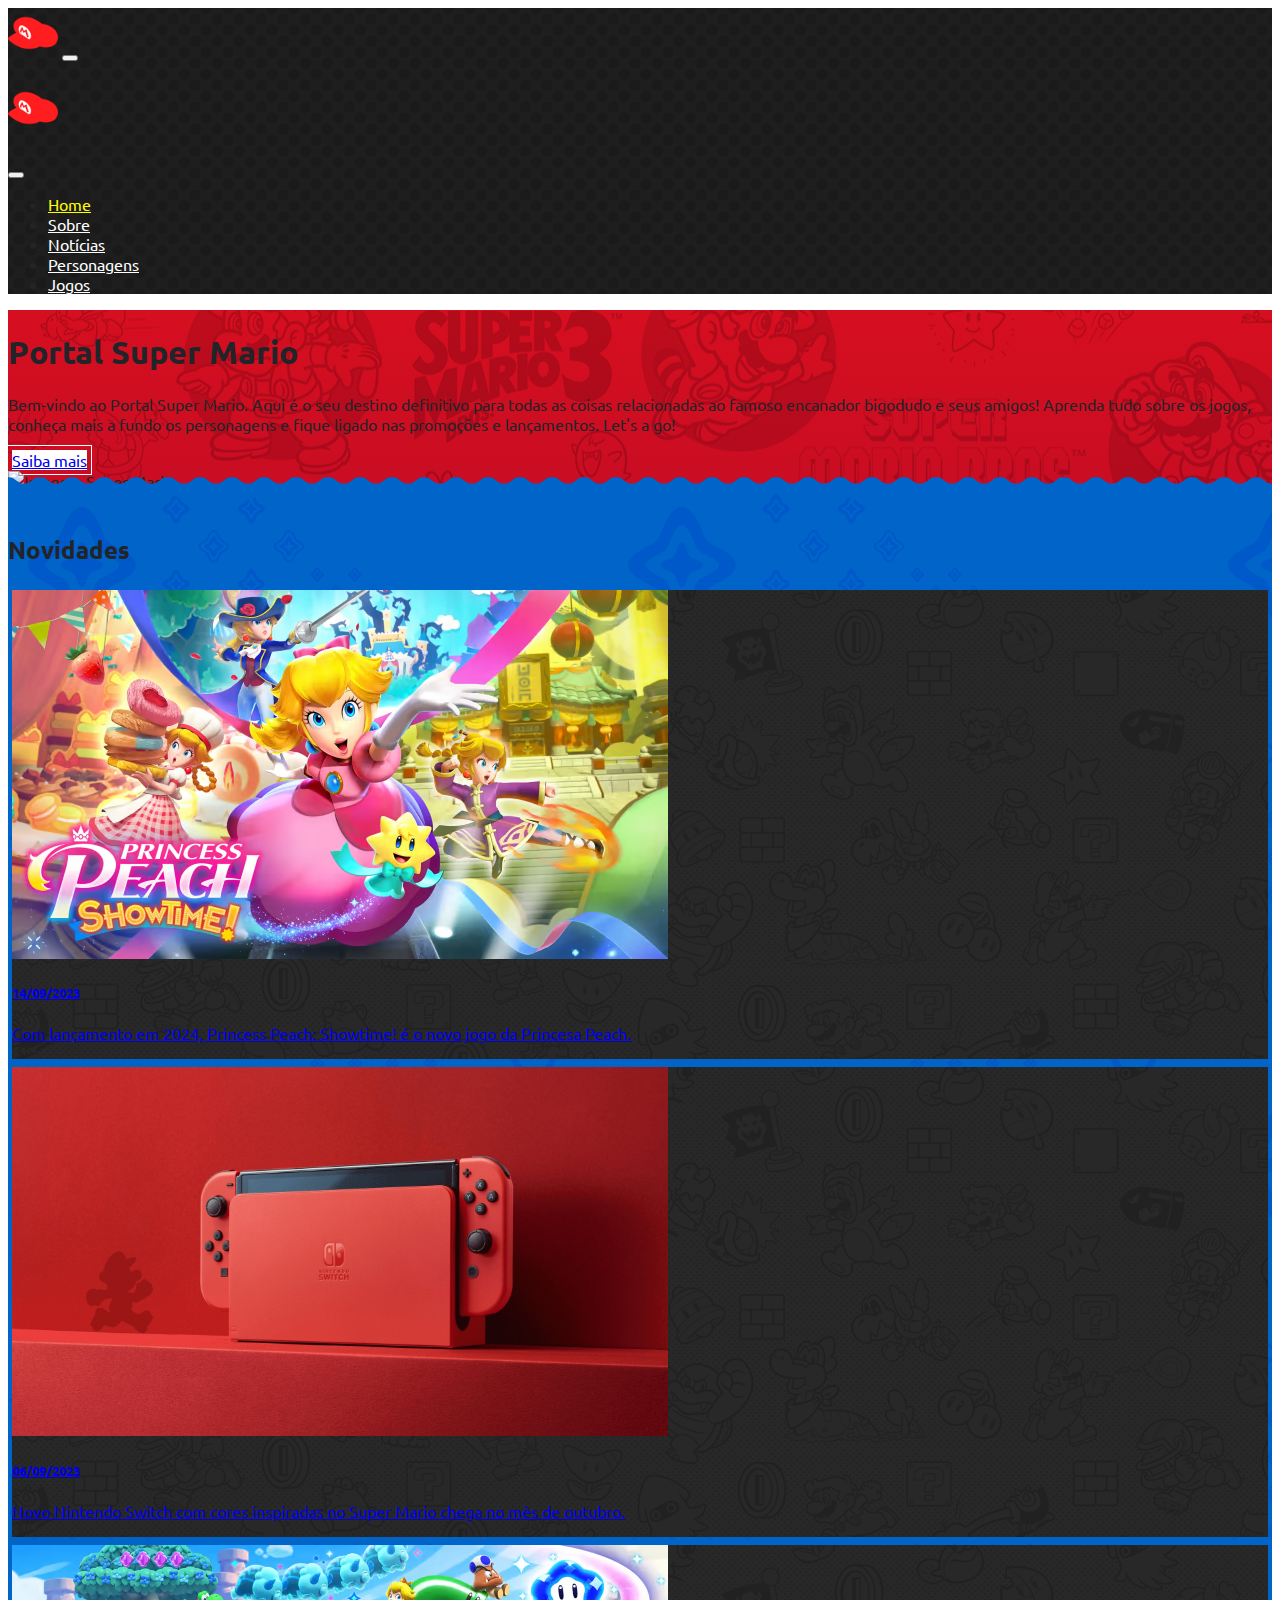
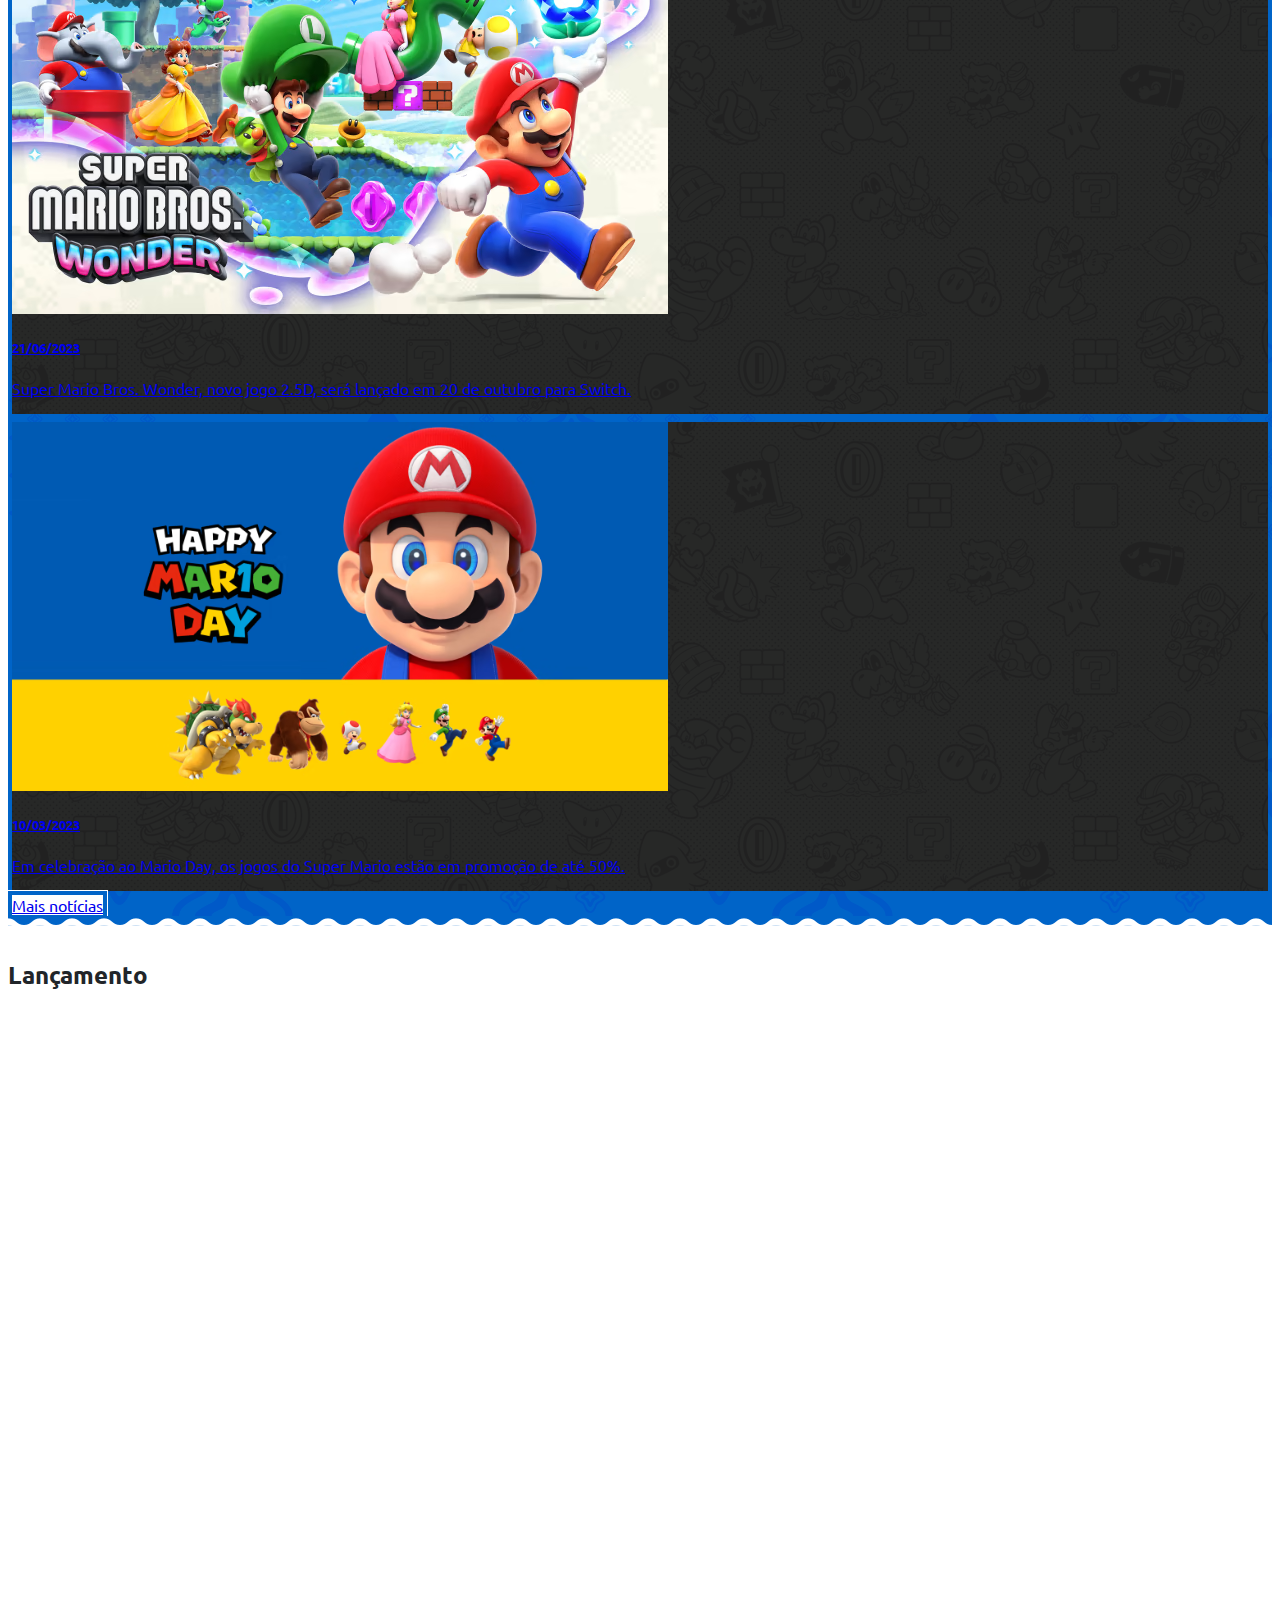
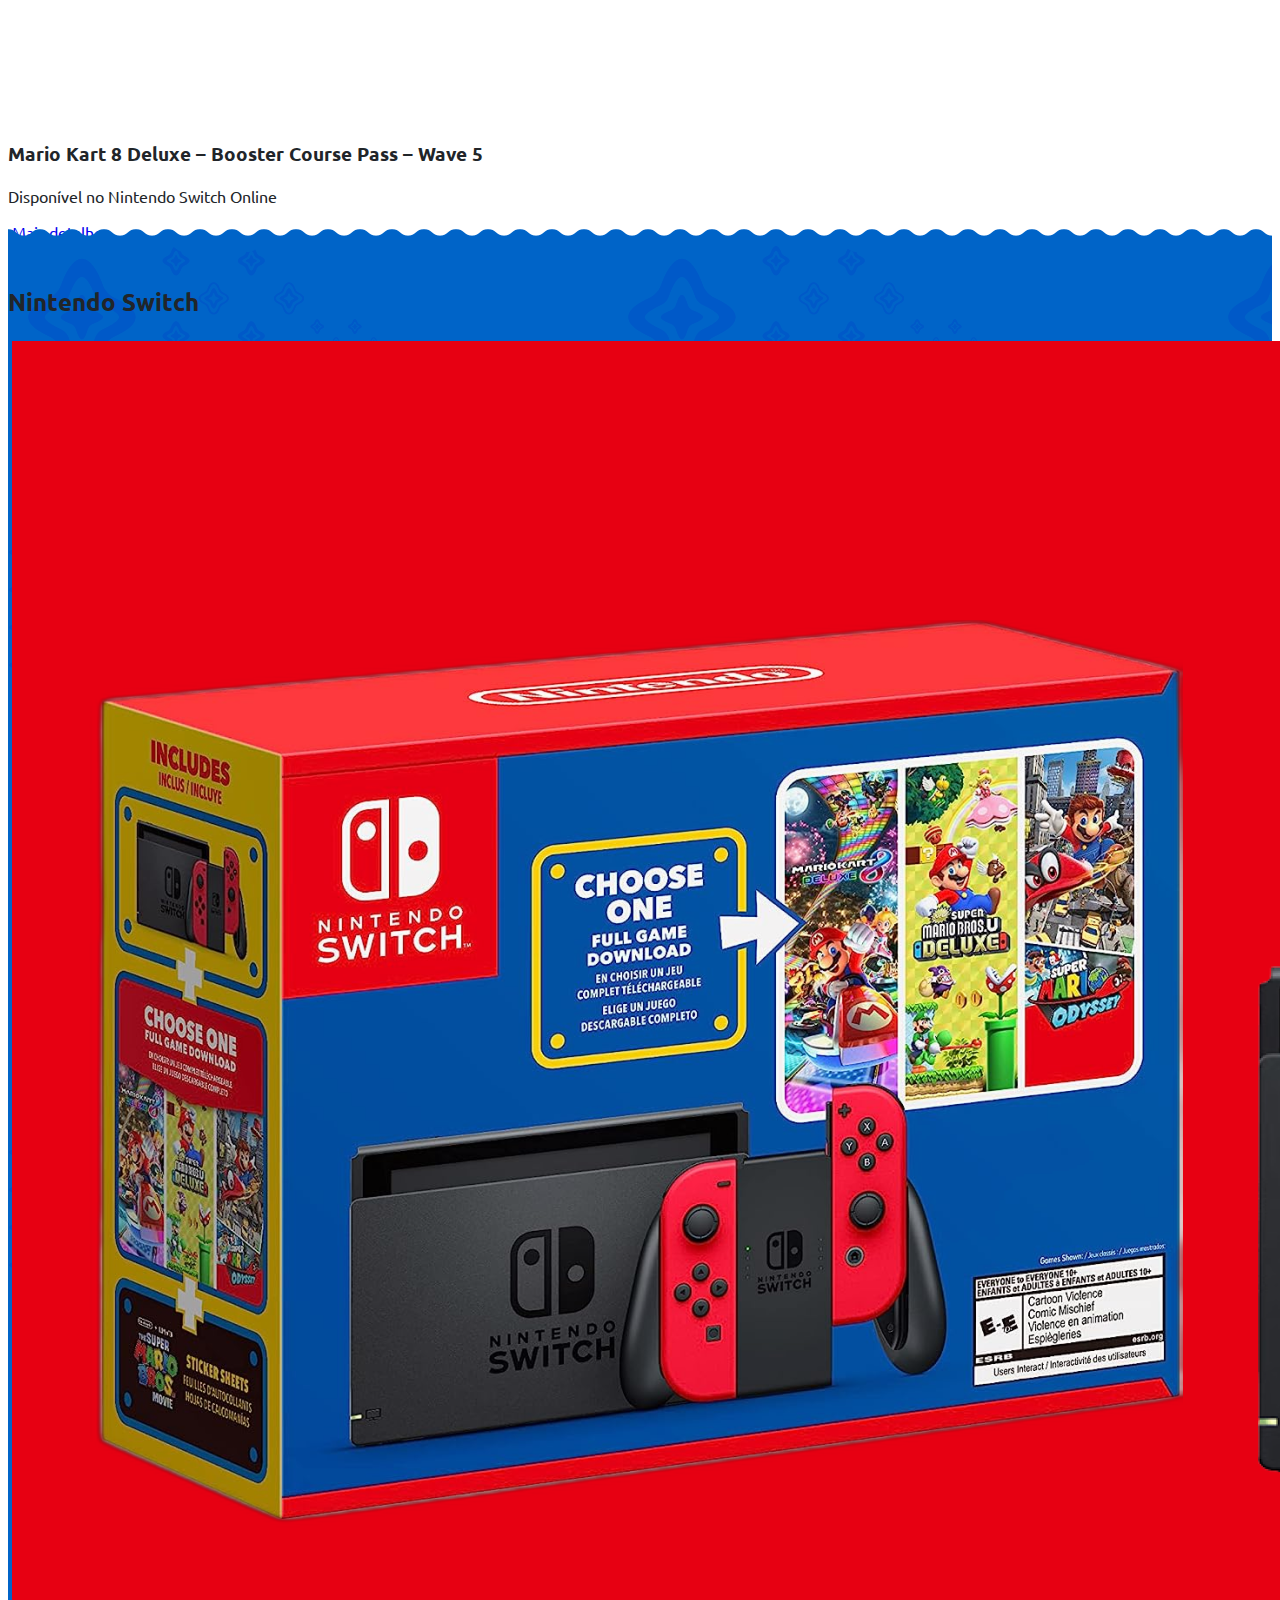
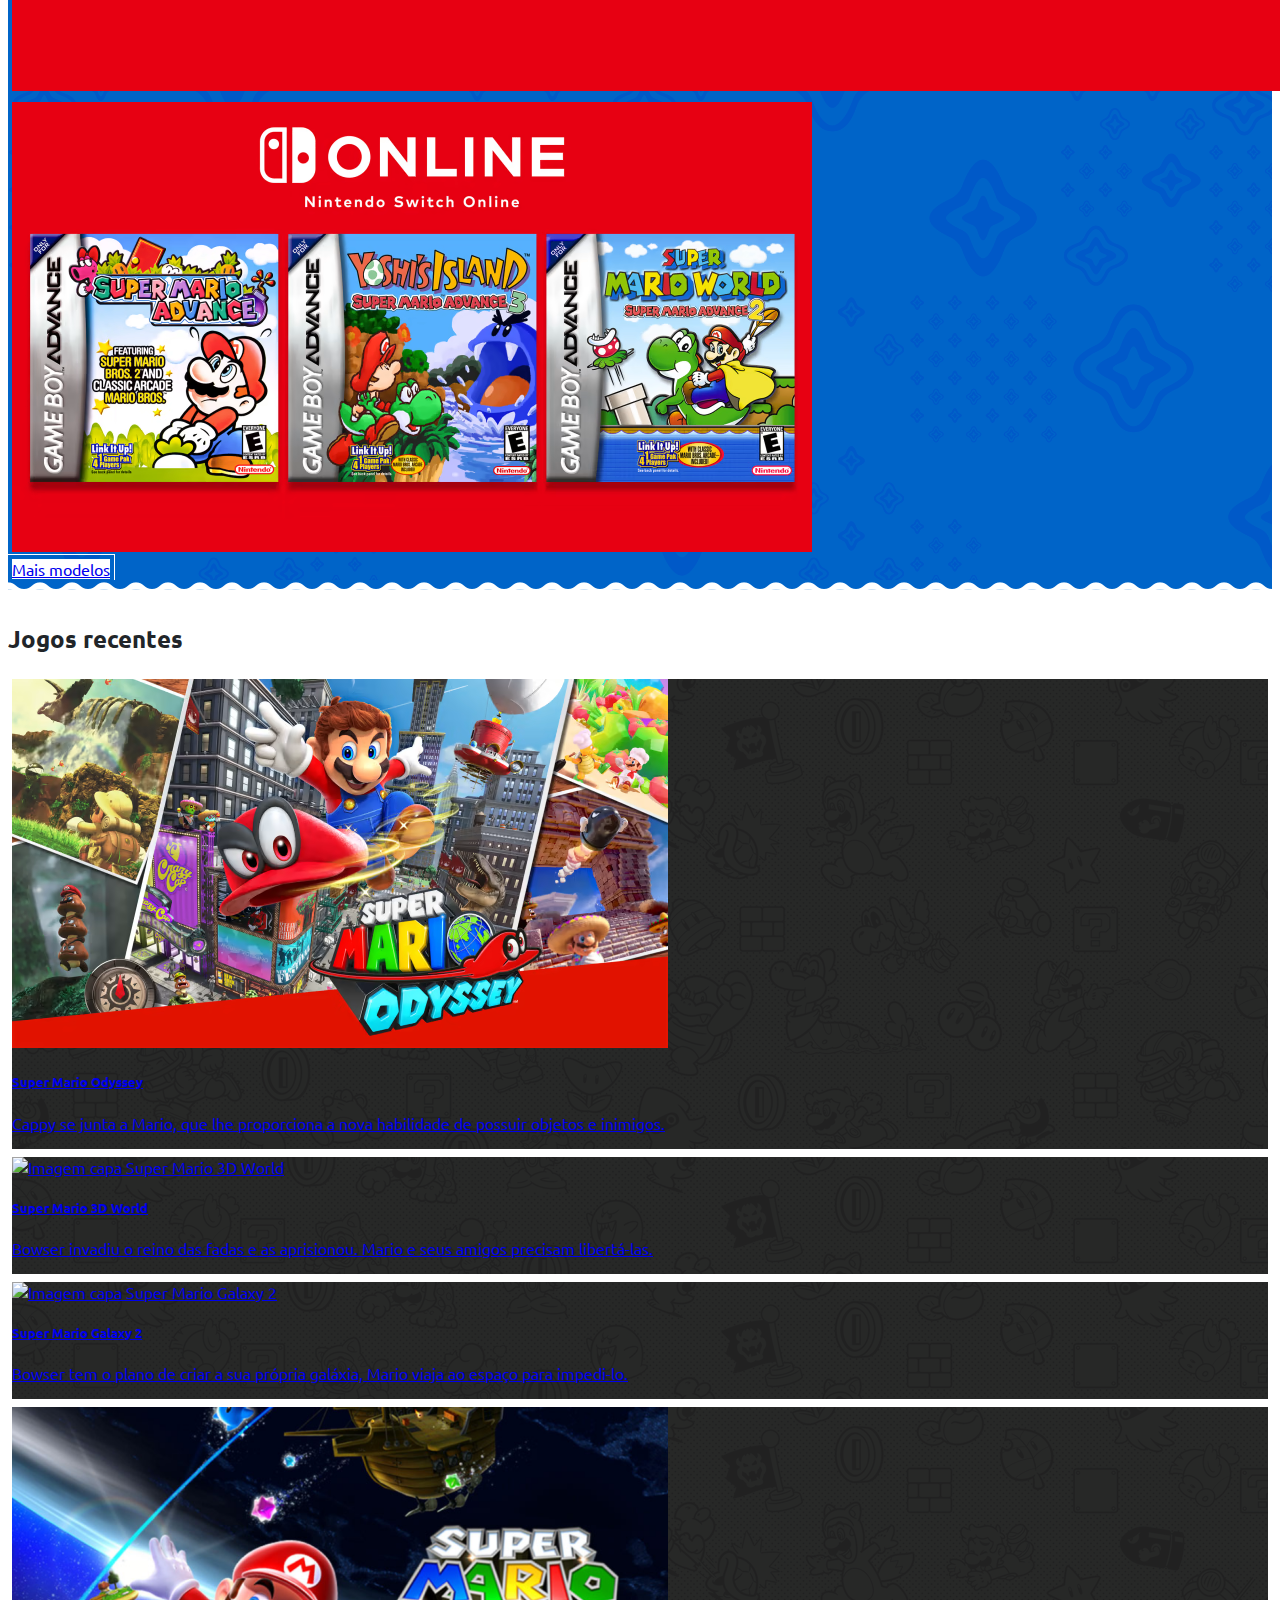
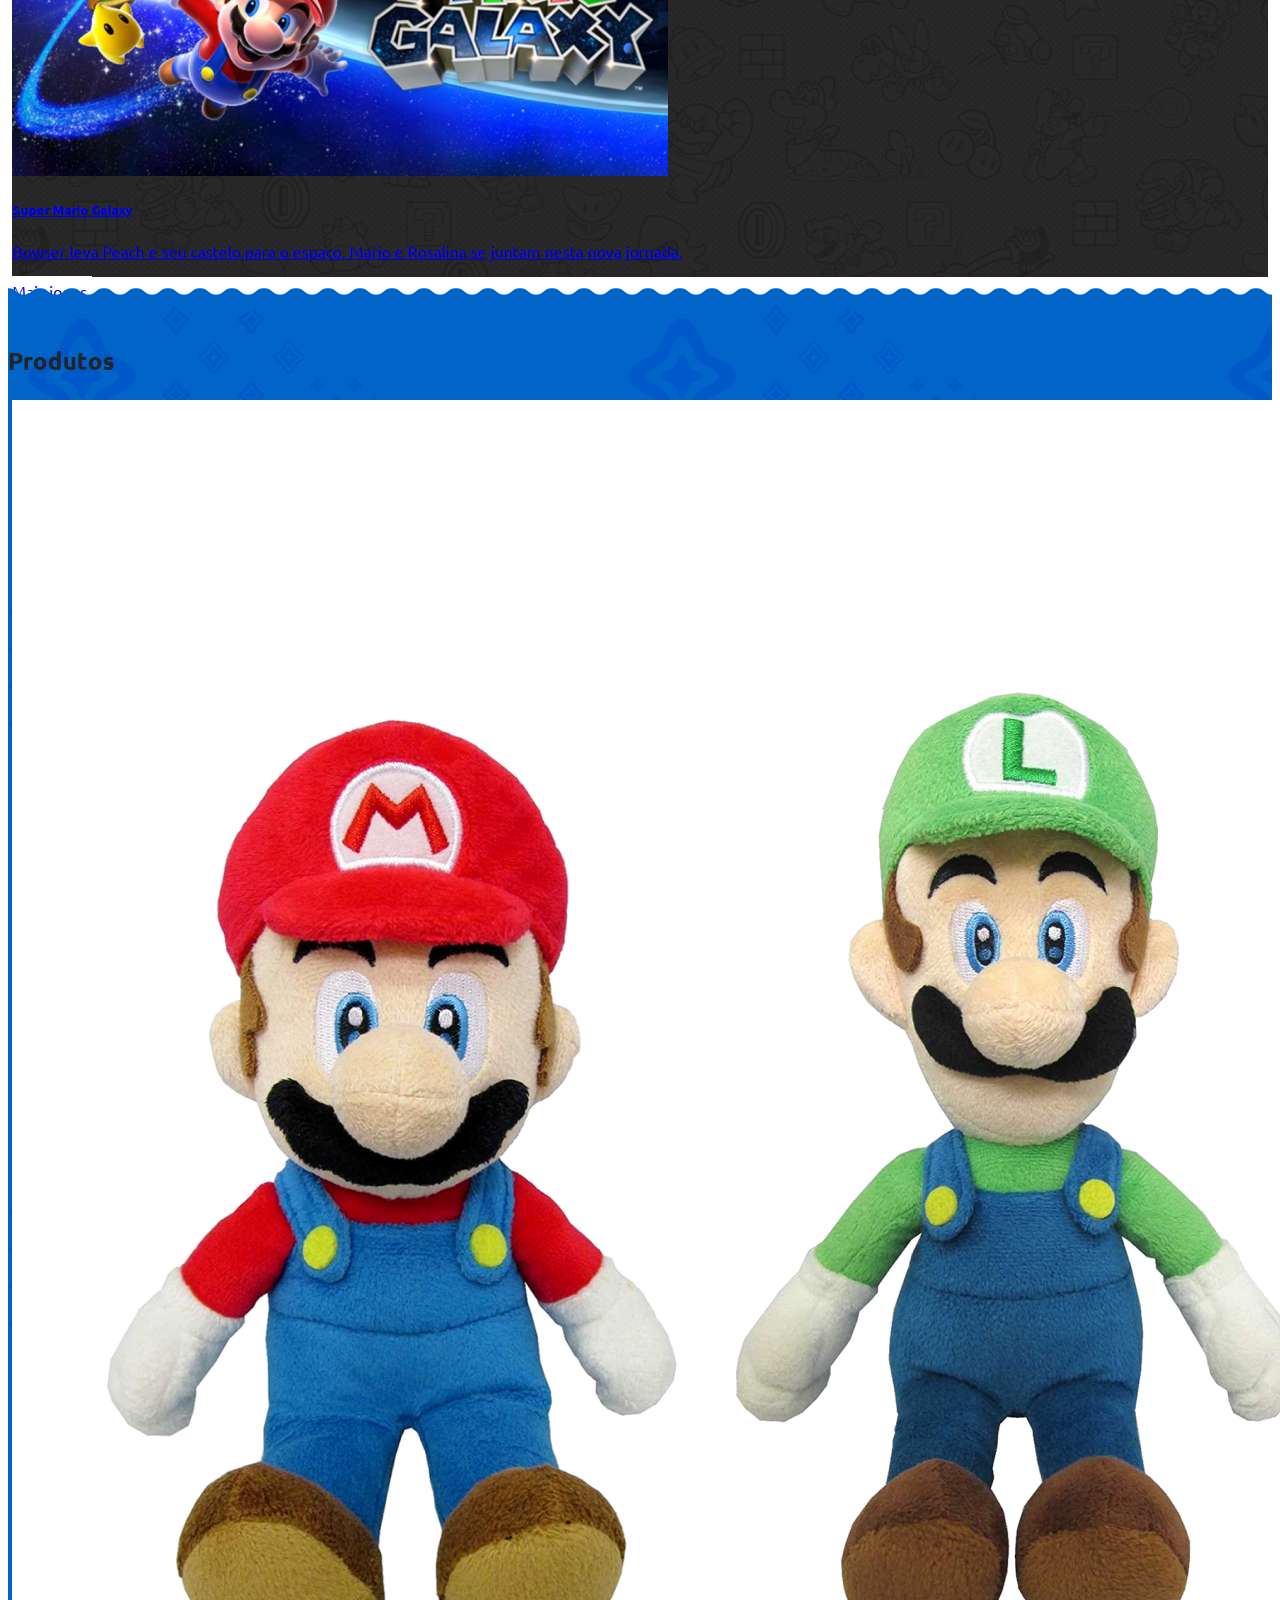
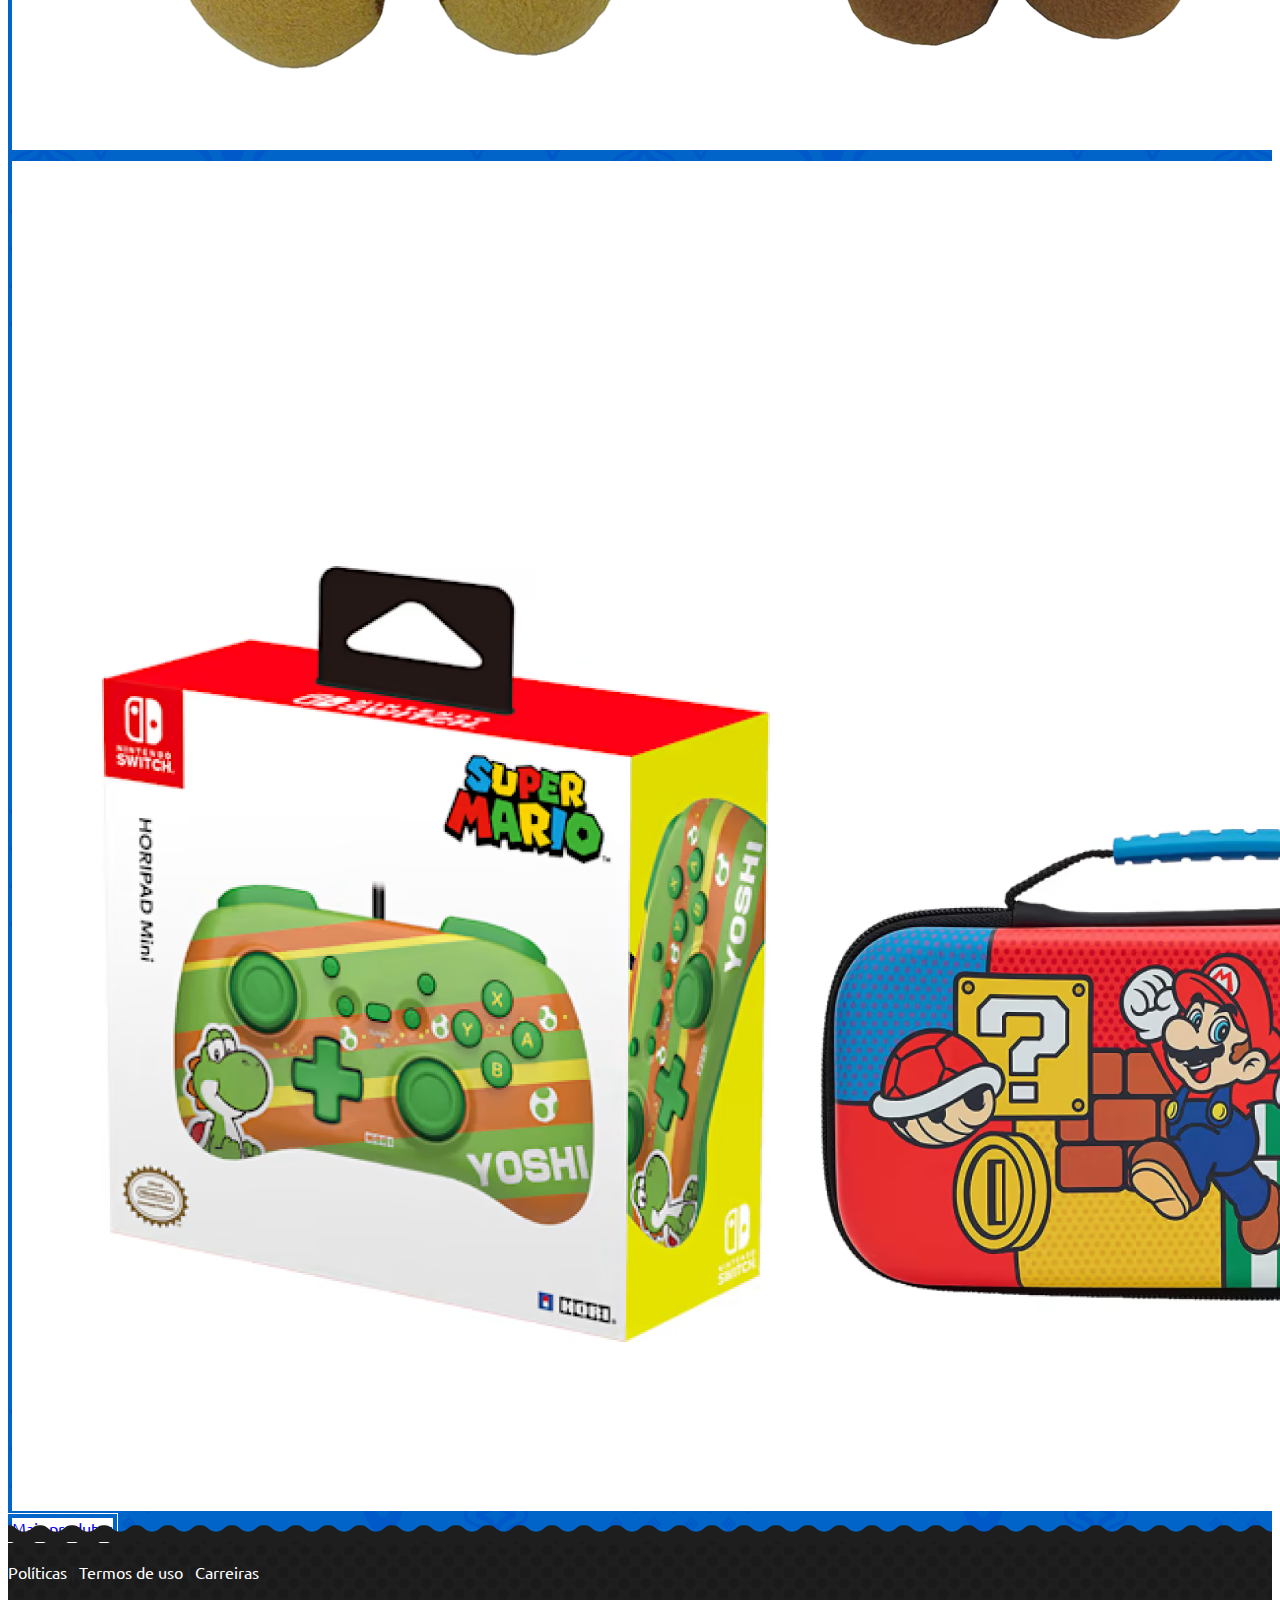
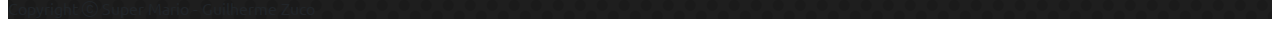
==== index.html @ 297b0bba "Projeto Portal Super Mario" ====
<!DOCTYPE html>
<html lang="pt-br">

<head>
  <meta charset="UTF-8">
  <meta http-equiv="X-UA-Compatible" content="IE=edge">
  <meta name="viewport" content="width=device-width, initial-scale=1.0">
  <link rel="shortcut icon" href="./img/icon/m-mario.png" type="image/x-icon">
  <title>Portal Super Mario - Home</title>

  <!-- Bootstrap Icon -->
  <link rel="stylesheet" href="https://cdn.jsdelivr.net/npm/bootstrap-icons@1.10.5/font/bootstrap-icons.css">

  <!-- Font Awesome -->
  <script src="https://kit.fontawesome.com/0eb1b399f9.js" crossorigin="anonymous"></script>

  <!-- Google Fonts -->
  <link rel="preconnect" href="https://fonts.googleapis.com">
  <link rel="preconnect" href="https://fonts.gstatic.com" crossorigin>
  <link
    href="https://fonts.googleapis.com/css2?family=Inter:wght@100;200;300&family=Ubuntu:ital,wght@0,300;0,400;0,500;1,700&display=swap"
    rel="stylesheet">

  <!-- Bootstrap -->
  <link href="https://cdn.jsdelivr.net/npm/bootstrap@5.3.2/dist/css/bootstrap.min.css" rel="stylesheet"
    integrity="sha384-T3c6CoIi6uLrA9TneNEoa7RxnatzjcDSCmG1MXxSR1GAsXEV/Dwwykc2MPK8M2HN" crossorigin="anonymous">

  <!-- CSS -->
  <link rel="stylesheet" href="./css/style.css">
  <link rel="stylesheet" href="./css/header-font.css">
</head>

<body>

  <header class="navbar d-flex justify-content-center">
    <nav class="navbar-expand-lg navbar navbar-dark bg-dark fixed-top py-lg-3 px-3">
      <div class="container-fluid">
        <a class="navbar-brand d-lg-none" href="#"><img class="d-block" height="50" src="./img/header/mario-cap.png"
            alt="Logo"></a>
        <button class="border-0 p-0 shadow-none navbar-toggler" type="button" data-bs-toggle="offcanvas"
          data-bs-target="#offcanvasDarkNavbar" aria-controls="offcanvasDarkNavbar" aria-label="Toggle navigation">
          <span class="navbar-toggler-icon fs-2"></span>
        </button>
        <div class="offcanvas offcanvas-end text-bg-dark" tabindex="-1" id="offcanvasDarkNavbar"
          aria-labelledby="offcanvasDarkNavbarLabel">
          <div class="offcanvas-header px-4">
            <h5 class="offcanvas-title" id="offcanvasDarkNavbarLabel"><img class="d-block" height="50"
                src="./img/header/mario-cap.png" alt="Logo"></h5>
            <button type="button" class="shadow-none btn-close btn-close-white" data-bs-dismiss="offcanvas"
              aria-label="Close"></button>
          </div>
          <div class="offcanvas-body text-center">
            <ul class="navbar-nav justify-content-center flex-grow-1 pe-3">
              <li class="nav-item mx-3">
                <a class="nav-link active fs-5" aria-current="page" href="index.html">Home</a>
              </li>
              <li class="nav-item mx-3">
                <a class="nav-link fs-5" href="sobre.html">Sobre</a>
              </li>
              <li class="nav-item mx-3">
                <a class="nav-link fs-5" href="noticias.html">Notícias</a>
              </li>
              <li class="nav-item mx-3">
                <a class="nav-link fs-5" href="personagens.html">Personagens</a>
              </li>
              <li class="nav-item mx-3">
                <a class="nav-link fs-5" href="jogos.html">Jogos</a>
              </li>
            </ul>
          </div>
        </div>
      </div>
    </nav>
  </header>

  <section id="home" class="py-5">
    <div class="container px-3">
      <div class="row">
        <div class="col-lg-6 col-sm-12 mt-4 px-xl-5">
          <h1 class="display-1 fw-bold text-light text-center">
            <span class="fs-2 text-light text-center">Portal</span>
            <span class="display-1 fw-bold text-light d-block">Super Mario</span>
          </h1>
          <p class="fs-5 mt-3 text-light text-md-center text-lg-start">Bem-vindo ao Portal Super Mario. Aqui é o seu
            destino definitivo para todas as coisas relacionadas ao famoso encanador bigodudo e seus amigos! Aprenda
            tudo sobre os jogos, conheça mais a fundo os personagens e fique ligado nas promoções e lançamentos. Let's a
            go!</p>
          <div class="pt-lg-3">
            <a href="sobre.html" class="btn rounded-5 fw-medium btn-light btn-white btn-lg">Saiba mais <i
                class="fa-solid fa-arrow-right"></i></a>
          </div>
        </div>
        <div class="text-end col-lg-6 col-sm-12 mt-5 d-flex justify-content-center">
          <img class="img-fluid mario-home" src="./img/home/super-mario-home.svg" alt="Imagem Super Mario">
        </div>
      </div>
    </div>
  </section>

  <section id="novidades">
    <div class="wave-blue"></div>
    <h2 class="fw-medium text-center display-1 text-light py-5 mb-0">Novidades</h2>
    <div class="container row mx-auto g-3">

      <div class="container row mx-auto g-3">
        <div class="col-12 col-md-6 col-lg-4 col-xxl-4">
          <a href="peach-showtime.html" class="text-decoration-none">
            <div class="card p-4 bg-dark rounded-4">
              <img class="rounded-2" src="./img/cover games/princess-peach-showtime.svg"
                alt="Imagem capa Princess Peach: Showtime!">
              <div class="card-body p-0 pt-3">
                <h5 class="card-title text-light">14/09/2023</h5>
                <p class="card-text text-light fw-medium">Com lançamento em 2024, Princess Peach: Showtime! é o novo
                  jogo da Princesa Peach.</p>
              </div>
            </div>
          </a>
        </div>

        <div class="col-12 col-md-6 col-lg-4 col-xxl-4">
          <a href="switch-red-mario.html" class="text-decoration-none">
            <div class="card p-4 bg-dark rounded-4">
              <img class="rounded-2" src="./img/noticias/red-switch-mario.svg"
                alt="Imagem promocional Nintendo Switch - Mario Red Edition na Dock">
              <div class="card-body p-0 pt-3">
                <h5 class="card-title text-light">06/09/2023</h5>
                <p class="card-text text-light fw-medium">Novo Nintendo Switch com cores inspiradas no Super Mario chega
                  no mês de outubro.</p>
              </div>
            </div>
          </a>
        </div>

        <div class="col-12 col-md-6 col-lg-4 col-xxl-4">
          <a href="mario-wonder.html" class="text-decoration-none">
            <div class="card p-4 bg-dark rounded-4">
              <img class="rounded-2" src="./img/cover games/super-mario-bros-wonder.svg"
                alt="Imagem capa Super Mario Bros. Wonder">
              <div class="card-body p-0 pt-3">
                <h5 class="card-title text-light">21/06/2023</h5>
                <p class="card-text text-light fw-medium">Super Mario Bros. Wonder, novo jogo 2.5D, será lançado em 20
                  de outubro para Switch.</p>
              </div>
            </div>
          </a>
        </div>

        <div class="col-12 col-md-6 col-lg-4 col-xxl-4">
          <a href="mario-day.html" class="text-decoration-none">
            <div class="card d-lg-none p-4 bg-dark rounded-4">
              <img class="rounded-2" src="./img/noticias/mario-day.svg" alt="Imagem promocional Mario Day">
              <div class="card-body p-0 pt-3">
                <h5 class="card-title text-light">10/03/2023</h5>
                <p class="card-text text-light fw-medium">Em celebração ao Mario Day, os jogos do Super Mario estão em
                  promoção de até 50%.</p>
              </div>
            </div>
          </a>
        </div>

        <div class="text-center py-5 mt-0">
          <a href="noticias.html" target="_blank" class="btn btn-white rounded-5 btn-light fw-medium btn-lg">Mais
            notícias <i class="fa-solid fa-arrow-right"></i></a>
        </div>

      </div>
  </section>

  <section id="lancamento">
    <div class="wave-blue"></div>

    <h2 class="fw-medium text-center py-5 m-0 display-1 text-light">Lançamento</h2>
    <div class="container px-3">
      <div class="video-container">
        <iframe class="rounded-3" src="https://www.youtube.com/embed/6HPKKnEUwCM" frameborder="0"
          allowfullscreen></iframe>
      </div>
      <div class="text-center mt-4">
        <h3 class="text-white fw-bold fs-3">Mario Kart 8 Deluxe – Booster Course Pass – Wave 5</h3>
        <p class="text-white fs-5 m-0">Disponível no Nintendo Switch Online</p>
      </div>

      <div class="text-center py-5 mt-0">
        <a href="https://www.nintendo.com/whatsnew/mario-kart-8-deluxe-booster-course-pass-more-courses-more-characters-more-giant-toilets/"
          target="_blank" class="btn btn-white rounded-5 btn-light fw-medium btn-lg">Mais detalhes <i
            class="fa-solid fa-arrow-right"></i></a>
      </div>
    </div>
  </section>

  <section id="switch">
    <div class="wave-blue"></div>

    <h2 class="fw-medium text-center text-light display-1 py-5 mb-0">Nintendo Switch</h2>
    <div class="container px-4">
      <div class="row g-4">
        <div class="col-lg-6 col-sm-12">
          <a href="https://www.nintendo.com/store/products/nintendo-switch-mario-choose-one-bundle-118107/"
            target="_blank">
            <img class="img-switch rounded-3 img-fluid" src="./img/n-switch/n-switch-mario.png"
              alt="Imagem promocional Modelo Super Mario - Nintendo Switch">
          </a>
        </div>
        <div class="col-lg-6 col-sm-12">
          <a href="https://www.nintendo.com/switch/online/" target="_blank">
            <img class="img-switch rounded-3 img-fluid" src="./img/n-switch/n-switch-online.png"
              alt="Imagem promocional Nintendo Switch Online">
          </a>
        </div>

        <div class="text-center py-5 mt-0">
          <a href="https://www.nintendo.com/switch/" target="_blank"
            class="btn btn-white rounded-5 btn-light fw-medium btn-lg">Mais
            modelos <i class="fa-solid fa-arrow-right"></i></a>
        </div>
      </div>
  </section>

  <section id="jogos-recentes">
    <div class="wave-blue"></div>
    <h2 class="fw-medium text-center text-light display-1 py-5 mb-0">Jogos recentes</h2>

    <div class="container row mx-auto g-3">
      <div class="col-12 col-md-6 col-lg-4 col-xxl-4">
        <a href="https://www.youtube.com/watch?v=5kcdRBHM7kM" target="_blank" class="text-decoration-none">
          <div class="card p-4 bg-dark rounded-4">
            <img class="rounded-2" src="./img/cover games/super-mario-odyssey.svg"
              alt="Imagem capa Super Mario Odyssey">
            <div class="card-body p-0 pt-3">
              <h5 class="card-title text-light">Super Mario Odyssey</h5>
              <p class="card-text text-light fw-medium">Cappy se junta a Mario, que lhe proporciona a nova habilidade de
                possuir objetos e inimigos.</p>
            </div>
          </div>
        </a>
      </div>

      <div class="col-12 col-md-6 col-lg-4 col-xxl-4">
        <a href="https://www.youtube.com/watch?v=wLOKVABfrzw" target="_blank" class="text-decoration-none">
          <div class="card p-4 bg-dark rounded-4">
            <img class="rounded-2" src="./img/cover games/super-mario-3d-world.svg"
              alt="Imagem capa Super Mario 3D World">
            <div class="card-body p-0 pt-3">
              <h5 class="card-title text-light">Super Mario 3D World</h5>
              <p class="card-text text-light fw-medium">Bowser invadiu o reino das fadas e as aprisionou. Mario e seus
                amigos precisam libertá-las. </p>
            </div>
          </div>
        </a>
      </div>

      <div class="col-12 col-md-6 col-lg-4 col-xxl-4">
        <a href="https://www.nintendo.pt/Jogos/Wii/Super-Mario-Galaxy-2-529982.html" target="_blank"
          class="text-decoration-none">
          <div class="card p-4 bg-dark rounded-4">
            <img class="rounded-2" src="./img/cover games/super-mario-galaxy-2.svg"
              alt="Imagem capa Super Mario Galaxy 2">
            <div class="card-body p-0 pt-3">
              <h5 class="card-title text-light">Super Mario Galaxy 2</h5>
              <p class="card-text text-light fw-medium">Bowser tem o plano de criar a sua própria galáxia, Mario viaja
                ao espaço para impedi-lo.</p>
            </div>
          </div>
        </a>
      </div>

      <div class="col-12 col-md-6 col-lg-4 col-xxl-4">
        <a href="https://www.nintendo.pt/Jogos/Wii/Super-Mario-Galaxy-283322.html" target="_blank"
          class="text-decoration-none">
          <div class="card p-4 bg-dark rounded-4 d-lg-none">
            <img class="rounded-2" src="./img/cover games/super-mario-galaxy.svg" alt="Imagem capa Super Mario Galaxy">
            <div class="card-body p-0 pt-3">
              <h5 class="card-title text-light">Super Mario Galaxy</h5>
              <p class="card-text text-light fw-medium">Bowser leva Peach e seu castelo para o espaço. Mario e Rosalina
                se juntam nesta nova jornada.</p>
            </div>
          </div>
        </a>
      </div>

      <div class="text-center py-5 mt-0">
        <a href="jogos.html" target="_blank" class="btn btn-white rounded-5 btn-light fw-medium btn-lg">Mais jogos <i
            class="fa-solid fa-arrow-right"></i></a>
      </div>
    </div>

  </section>

  <section id="produtos">
    <div class="wave-blue"></div>
    <h2 class="fw-medium text-center text-light display-1 py-5 mb-0">Produtos</h2>
    <div class="container px-4">
      <div class="row g-4">
        <div class="col-lg-6 col-sm-12">
          <a href="https://www.nintendo.com/store/merchandise/plush/#p=1&sort=df&f=franchises&franchises=Super+Mario"
            target="_blank">
            <img class="img-switch rounded-3 img-fluid" src="./img/produtos/img-produtos-1.png"
              alt="Imagem pelúcias Mario, Luigi, Peach e Toad">
          </a>
        </div>
        <div class="col-lg-6 col-sm-12">
          <a href="https://www.nintendo.com/store/hardware/" target="_blank">
            <img class="img-switch rounded-3 img-fluid" src="./img/produtos/img-produtos-2.png"
              alt="Imagem acessórios Nintendo Switch">
          </a>
        </div>
      </div>

      <div class="text-center py-5 mt-0">
        <a href="https://www.nintendo.com/store/characters/mushroom-kingdom/" target="_blank"
          class="btn btn-white rounded-5 btn-light fw-medium btn-lg">Mais produtos <i
            class="fa-solid fa-arrow-right"></i></a>
      </div>

    </div>
  </section>

  <footer class="text-center text-white">
    <div class="wave-black"></div>
    <section class="container p-4 pb-0">
      <a class="text-white px-3" href="https://www.instagram.com/nintendoamerica/" target="_blank"><i
          class="icon fa-brands fa-instagram fa-2x"></i></a>
      <a class="text-white px-3" href="https://twitter.com/NintendoAmerica" target="_blank"><i
          class="icon fa-brands fa-twitter fa-2x"></i></a>
      <a class="text-white px-3" href="https://www.youtube.com/@NintendoAmerica" target="_blank"><i
          class="icon fa-brands fa-youtube fa-2x"></i></a>
    </section>
    <div class="p-4">
      <a target="_blank" href="https://www.nintendo.com/privacy-policy/">Políticas</a> <span>|</span> <a target="_blank"
        href="https://www.nintendo.com/terms-of-use/">Termos de
        uso</a> <span>|</span> <a target="_blank" href="https://careers.nintendo.com/">Carreiras</a> <br>

      <p class="mt-4">Copyright <i class="bi bi-c-circle"></i> Super Mario - Guilherme Zuco</p>
    </div>
  </footer>

  <script src="https://cdn.jsdelivr.net/npm/bootstrap@5.3.2/dist/js/bootstrap.bundle.min.js"
    integrity="sha384-C6RzsynM9kWDrMNeT87bh95OGNyZPhcTNXj1NW7RuBCsyN/o0jlpcV8Qyq46cDfL"
    crossorigin="anonymous"></script>
</body>

</html>
---- css/style.css ----
#home,
#lancamento,
#jogos-recentes {
  background-image: url(../img/backgrounds/bg-mario.png),
    linear-gradient(180deg, #e2101e 16%, #bb0b25 76%);
  background-attachment: fixed;
  position: relative;
  overflow: hidden;
}

#novidades,
#switch,
#produtos {
  background-image: url(../img/backgrounds/bg-mario-blue.png);
  background-color: #0064c8;
}

/* Button */
.btn-white {
  box-shadow: 0 0 0 1px #fff;
  background-color: #fff;
  background-clip: padding-box;
  border: 4px solid transparent;
}

.btn-white:hover {
  box-shadow: 0 0 0 2px #d3d4d5;
  background-color: #d3d4d5;
  background-clip: padding-box;
  border: 4px solid transparent;
}

.btn-light {
  --bs-btn-active-border-color: transparent;
}

/* Cards */
.card {
  background-image: url(../img/backgrounds/bg-mario-black.png);
  background-clip: padding-box;
  border: 4px solid transparent;
  transition: 0.2s;
  cursor: pointer;
  transition: opacity 0.3s ease;
  transition: 0.2s;
}

.card:hover {
  opacity: 0.8;
  transition: 0.2s;
  background-clip: padding-box;
  border: 4px solid transparent;
  box-shadow: 0 0 0 2px #fff;
  transform: translateY(-7px);
}

/* Nintendo Switch */
.img-switch {
  background-clip: padding-box;
  border: 4px solid transparent;
  transition: 0.2s;
  cursor: pointer;
  transition: opacity 0.3s ease;
  transition: 0.2s;
}

.img-switch:hover {
  opacity: 0.7;
  transition: 0.2s;
  background-clip: padding-box;
  border: 4px solid transparent;
  box-shadow: 0 0 0 3px #fff;
  transform: translateY(-7px);
}

/* Video */
.video-container {
  position: relative;
  padding-bottom: 56.25%;
  height: 0;
  overflow: hidden;
}

.video-container iframe {
  position: absolute;
  top: 0;
  left: 0;
  width: 100%;
  height: 100%;
}

/* Wave */
.wave-blue {
  background-image: url(../img/waves/wave-blue.svg);
  height: 23px;
  top: 0;
  transform: translateY(-60%);
}

/* Animation */
@keyframes jumpAnimation {
  0% {
    transform: translateY(0);
    /* Sem deslocamento vertical */
  }

  50% {
    transform: translateY(-15px);
    /* Deslocamento para cima */
  }

  100% {
    transform: translateY(0);
  }
}

.mario-home {
  animation: jumpAnimation 2s infinite;
}
---- css/header-font.css ----
/* Fonts */
@import url("https://fonts.cdnfonts.com/css/new-super-mario-font-u");

/* Header */
li a {
    font-family: 'New Super Mario Font U', 'Ubuntu', sans-serif;
}

.nav-link {
    color: #fff;
}

.nav-link:hover {
    color: #FFFD00;
}

.navbar-nav .nav-link.active {
    color: #FFFD00;
}

/* Backgrounds */
nav,
footer {
    background-image: url(../img/backgrounds/bg-black-2.png);
    background-color: #1e1e1e;
    background-size: 22px auto;
}

body {
  font-family: "Ubuntu", sans-serif;
  color: #212529;
}

h5 {
  font-family: "New Super Mario Font U", "Ubuntu", sans-serif;
}

/* Wave */
.wave-black {
  background-image: url(../img/waves/wave-black.svg);
  height: 23px;
  top: 0;
  transform: translateY(-60%);
}

footer a {
  color: #fff;
  text-decoration: none;
}

footer a:hover {
  text-decoration: underline;
}

@media (max-width: 991px) {
    .offcanvas {
      background-image: url(../img/backgrounds/bg-black-2.png);
      background-size: 22px auto;
    }
  
    #home {
      text-align: center;
    }
  
    #home .btn {
      margin: 12px 0;
    }
  }
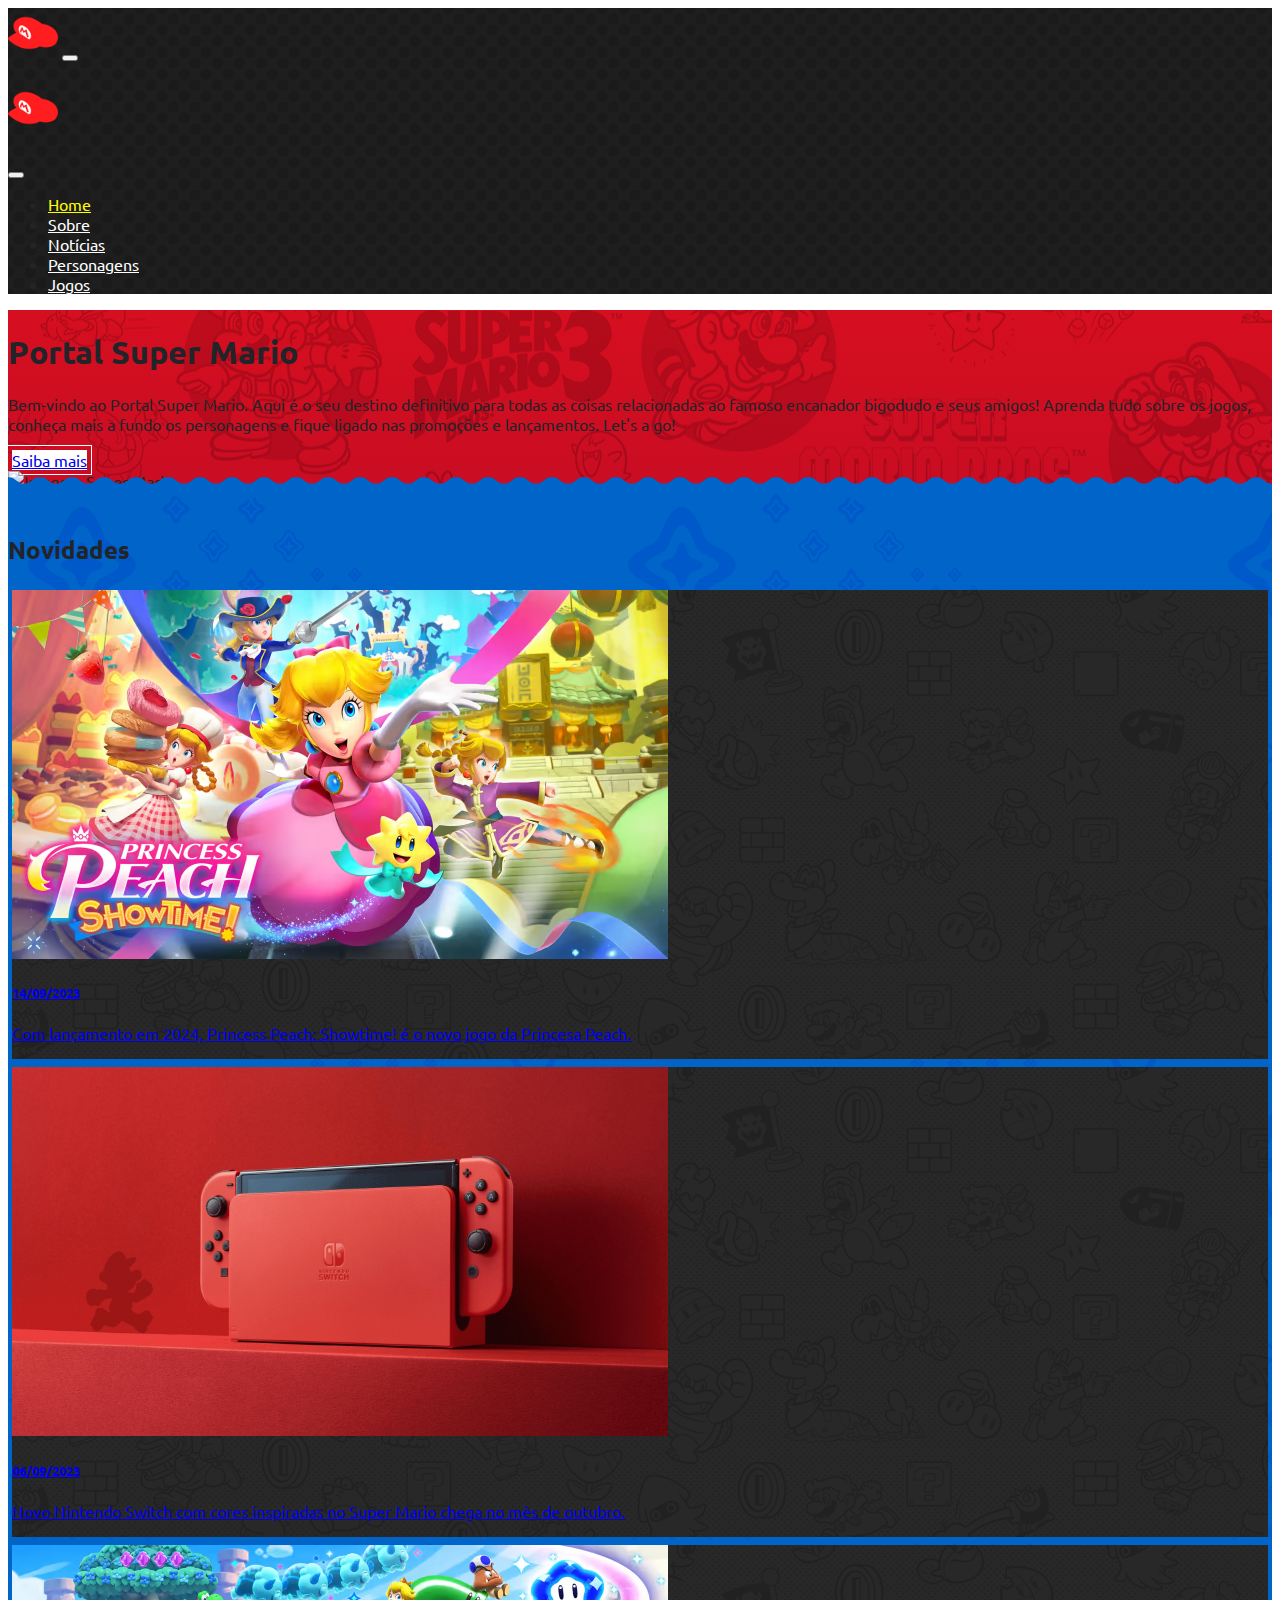
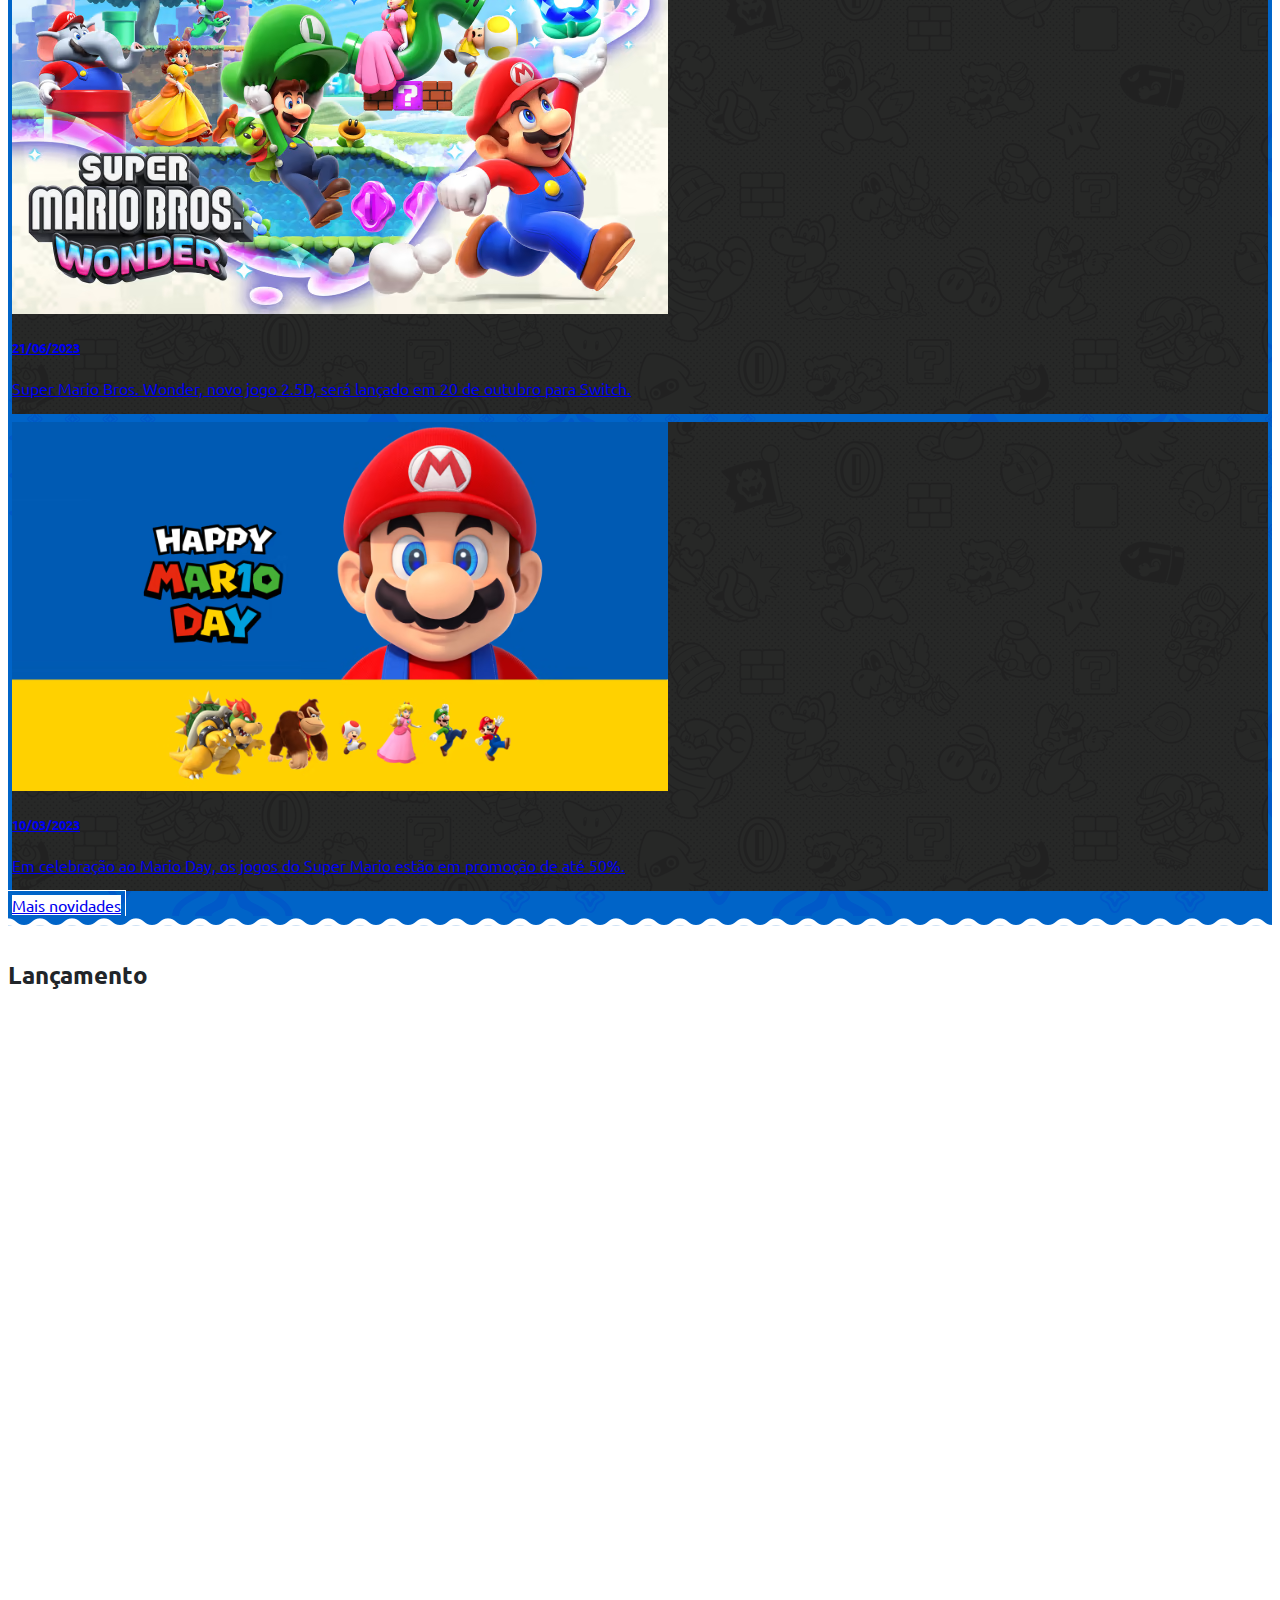
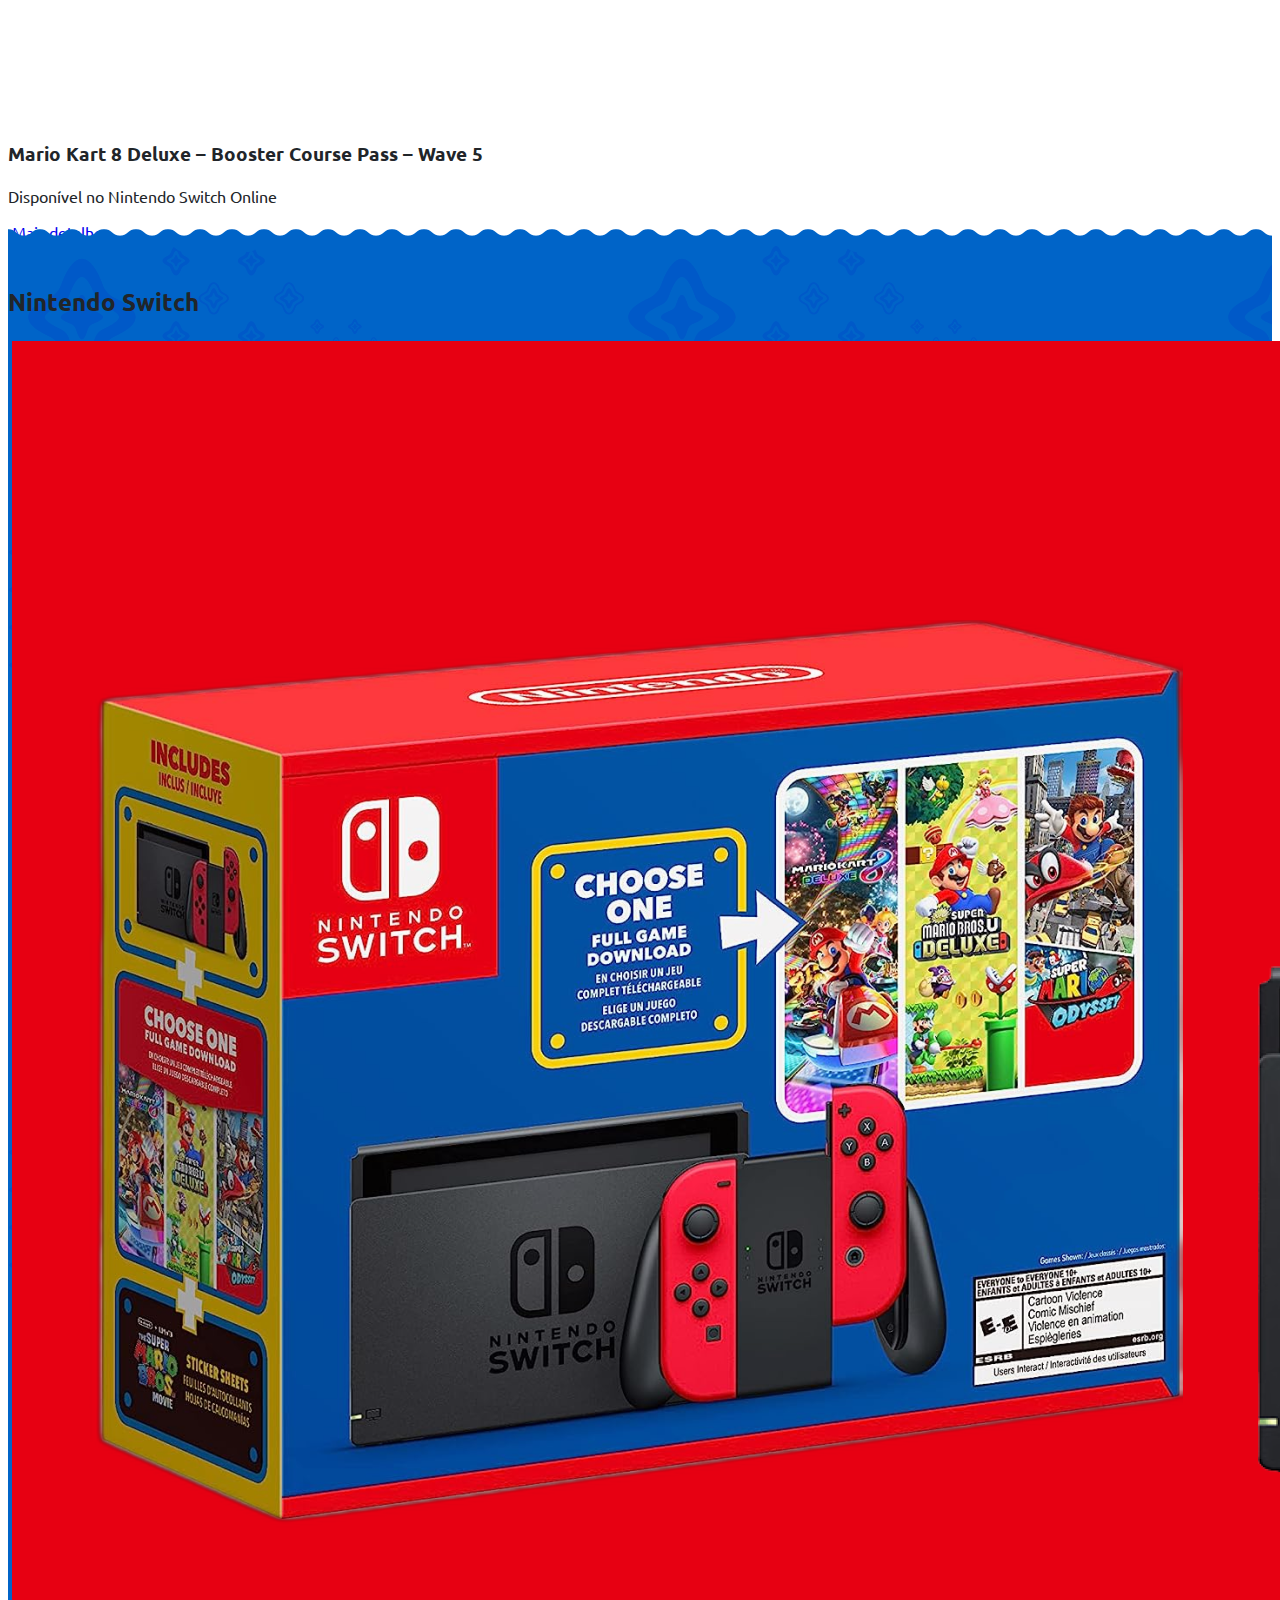
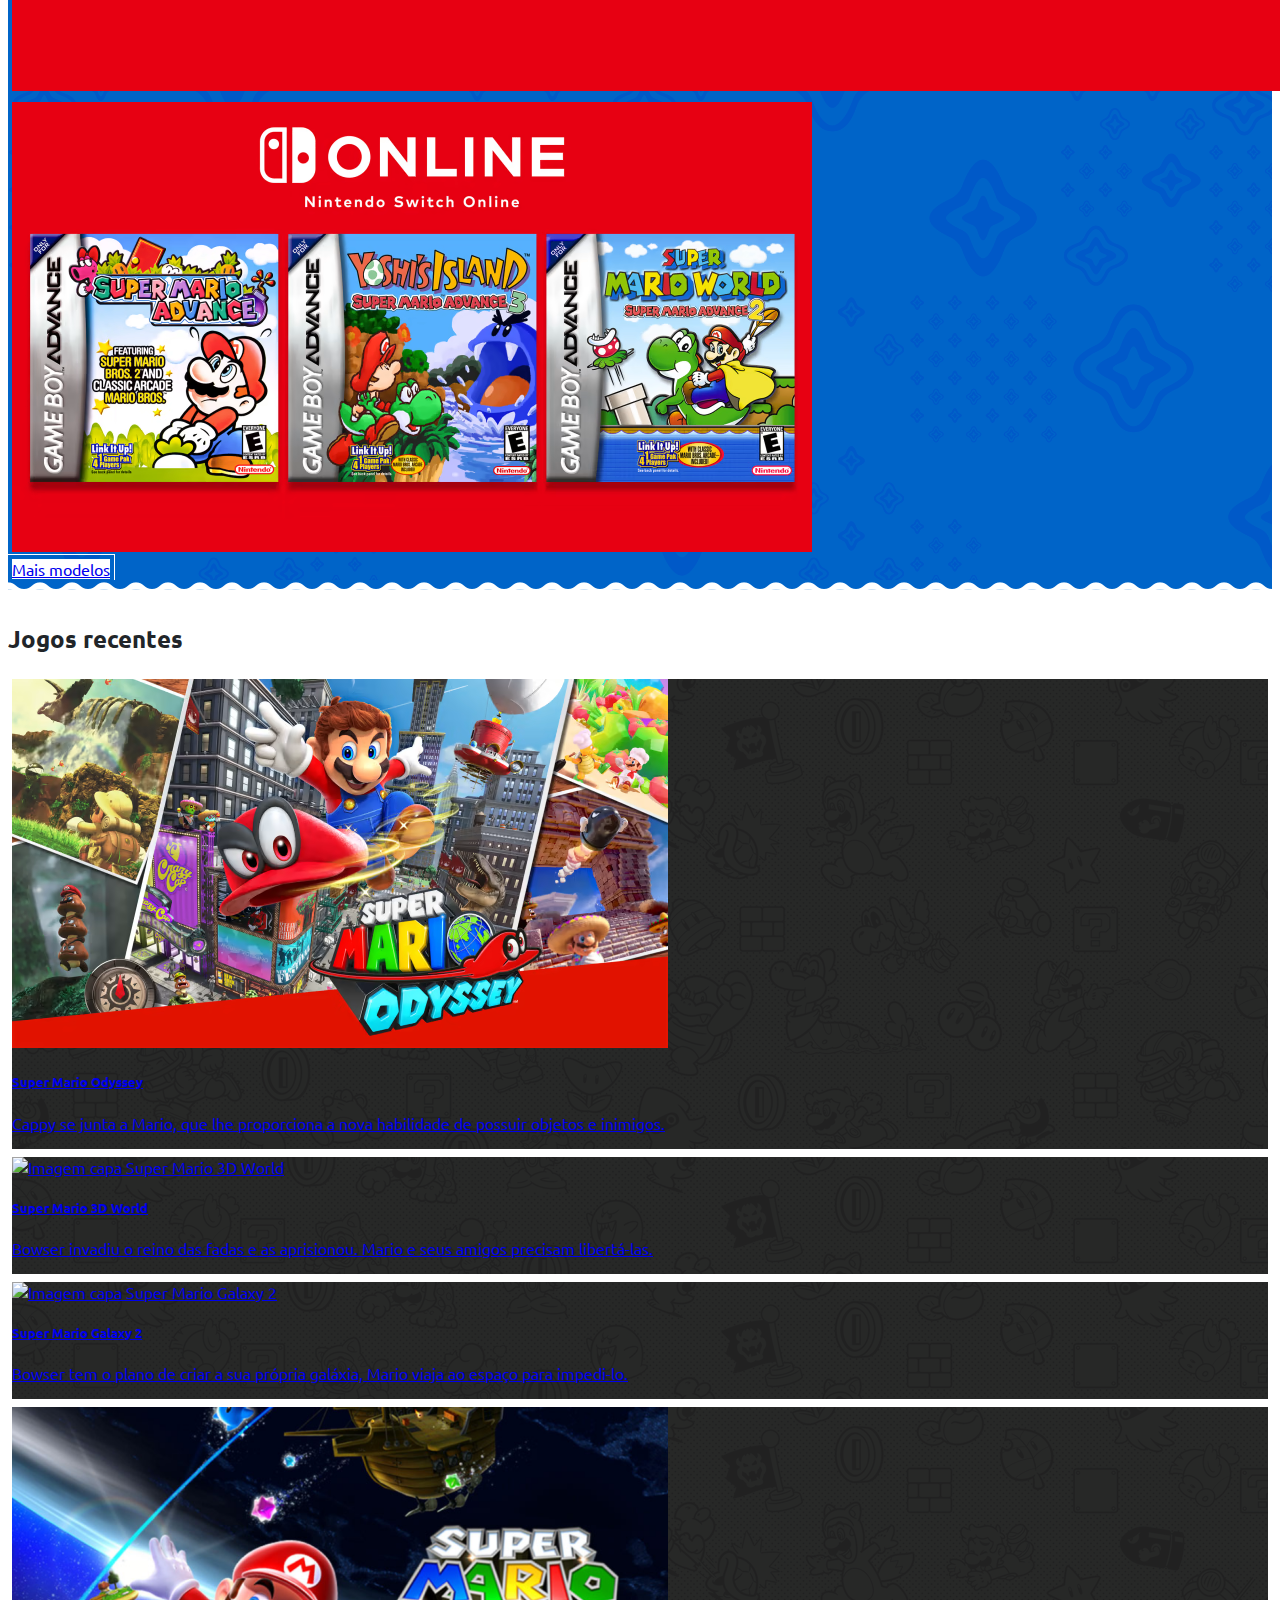
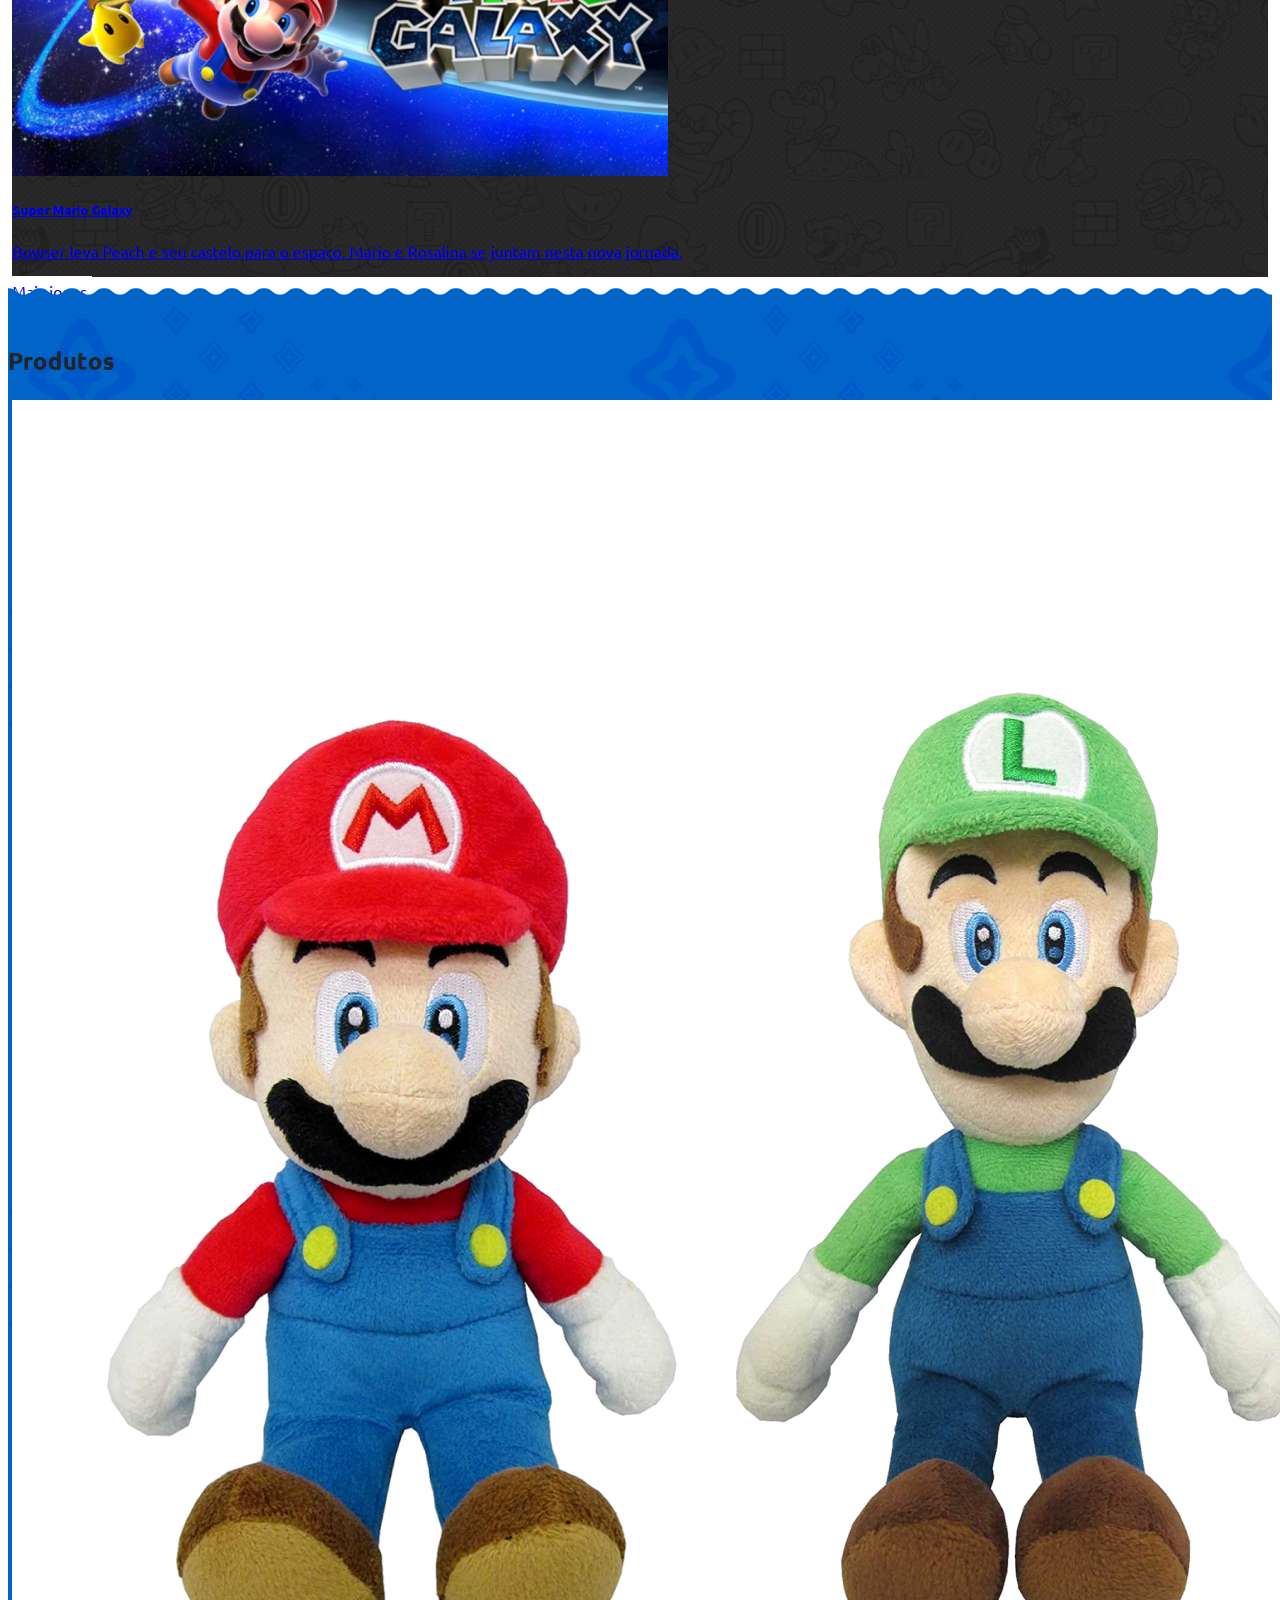
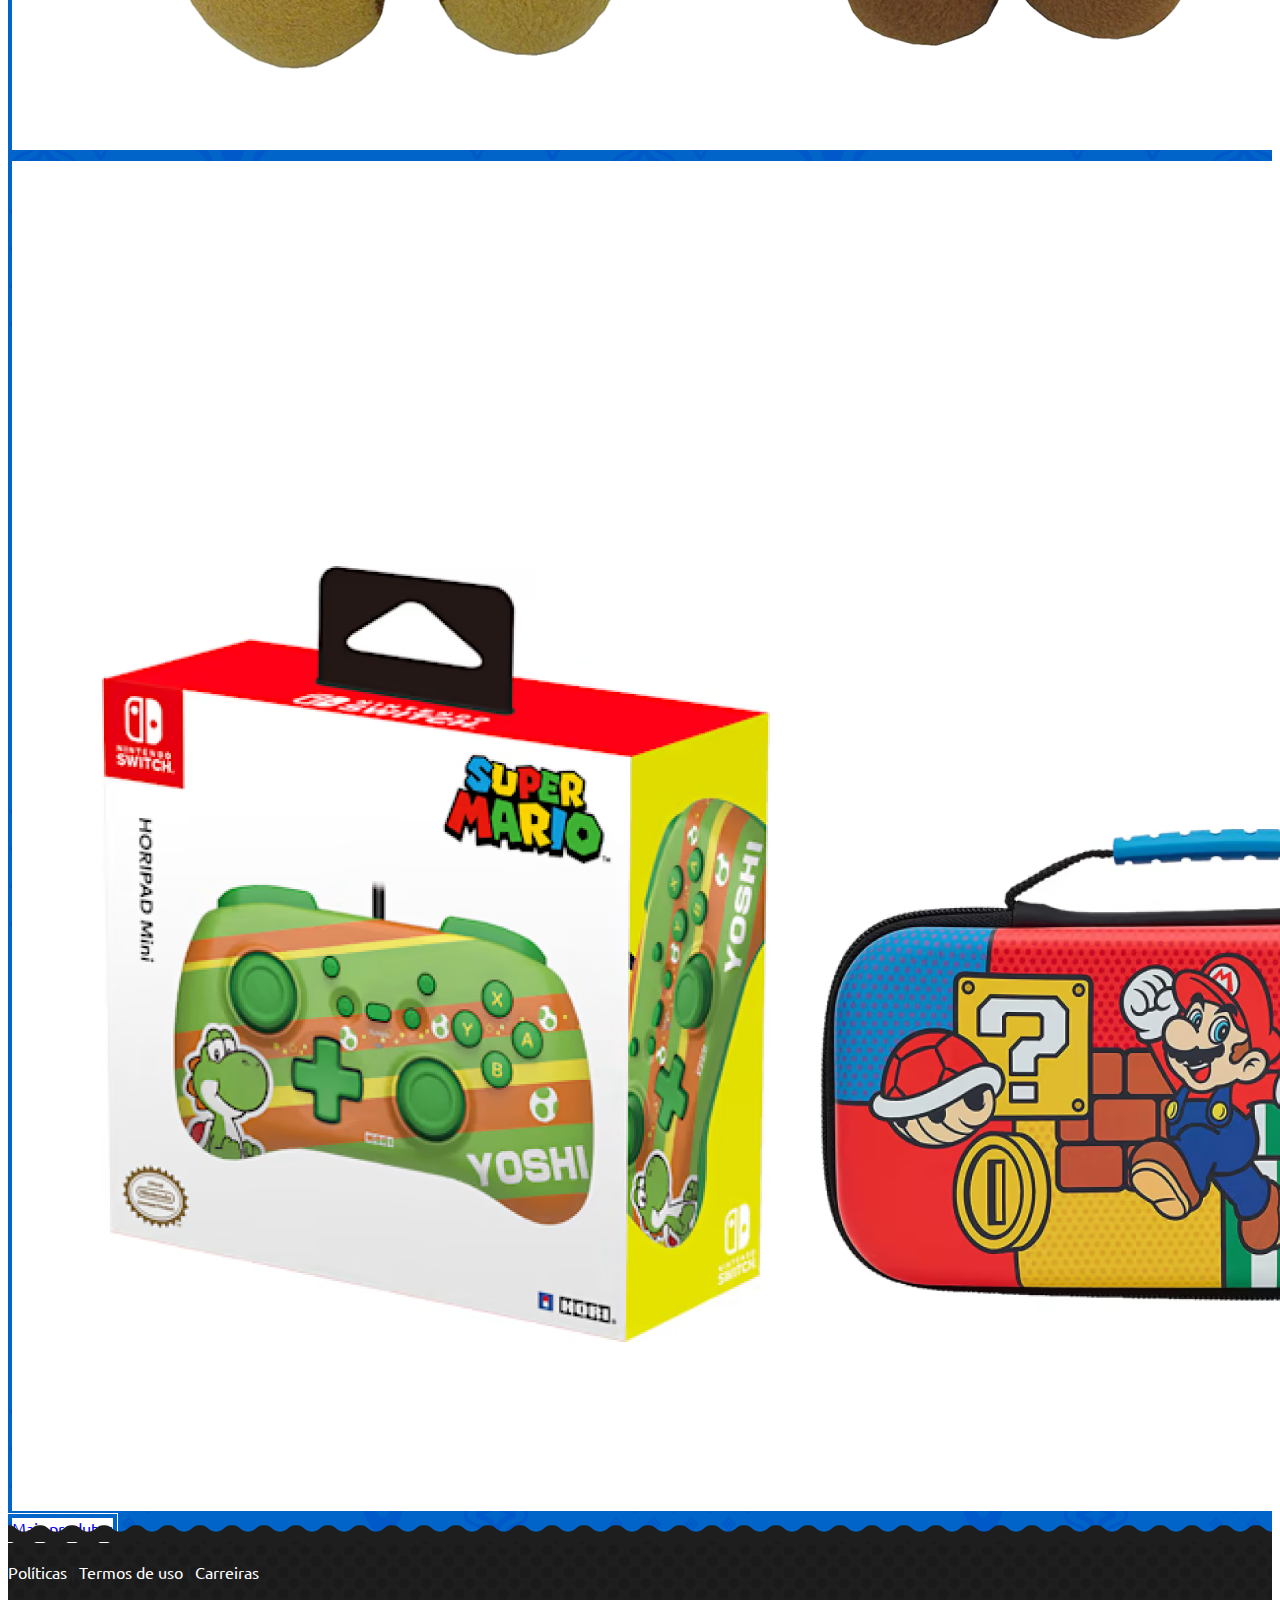
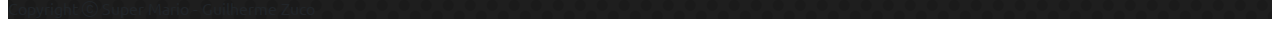
==== commit 0e889f87: "Alteração no botão 'Mais notícias para 'Mais novidades'" ====
--- a/index.html
+++ b/index.html
@@ -160,7 +160,7 @@
 
         <div class="text-center py-5 mt-0">
           <a href="noticias.html" target="_blank" class="btn btn-white rounded-5 btn-light fw-medium btn-lg">Mais
-            notícias <i class="fa-solid fa-arrow-right"></i></a>
+            novidades <i class="fa-solid fa-arrow-right"></i></a>
         </div>
 
       </div>
